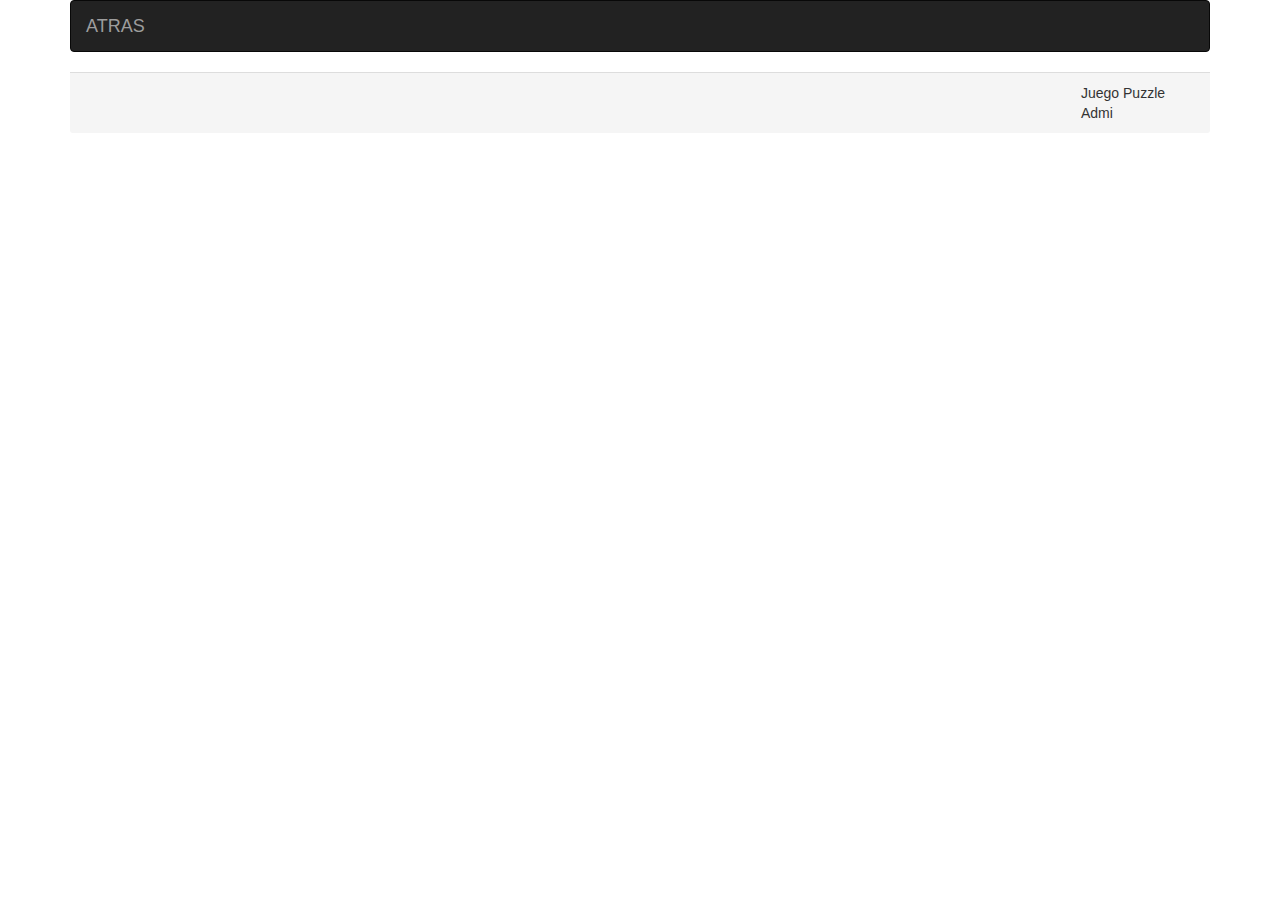
==== www/puzzle.html @ fa77a5f3 "Add files via upload" ====
<!DOCTYPE html>
<html lang="en">
<head>
<title>Bootstrap Example</title>
<meta charset="utf-8">
<meta name="viewport" content="width=device-width, initial-scale=1">
<link href="css/bootstrap.css" rel="stylesheet">
<style type="text/css">
* { user-select: none;
    -webkit-touch-callout: none;
    -webkit-tap-highlight-color: rgba(0,0,0,0);
    -webkit-tap-highlight-color: transparent;
    margin:0;
    padding:0;
}

#sortable { 
  list-style-type: none;
   margin-left:auto;
   margin-right:auto;
}

#sortable li { 
  float: left; 
  width: 33%; 
}

#sortable li img {
  vertical-align:bottom;
  width: 100%; 
  height: auto;
}

@media (orientation:landscape){ #sortable {width:100vh;}}
@media (orientation:portrait) { #sortable {width:100%;}}
</style>
<script src="js/jquery-1.11.2.min.js"></script>
<script src="js/jquery-ui.min.js"></script>
<script src="js/jquery.ui.touch-punch.min.js"></script>
<script src="js/bootstrap.js"></script>

<script>
  $(function() {
   $( "#sortable" ).sortable();
   $( "#sortable" ).disableSelection();
  });
</script>  
</head>
<body>

<div class="container">
<nav class="navbar navbar-inverse ">
  <div class="container-fluid">
    <div class="navbar-header">
      
      <a class="navbar-brand" href="index.html">ATRAS</a>
    </div>
  </div>
</nav>
<div class="ejercicio">
  <ul id="sortable">
    <li><img id="p1" src="puzzle/rafael_8.jpg" alt=""/></li>
    <li><img id="p2" src="puzzle/rafael_4.jpg" alt=""/></li>
    <li><img id="p3" src="puzzle/rafael_6.jpg" alt=""/></li>
    <li><img id="p4" src="puzzle/rafael_2.jpg" alt=""/></li>
    <li><img id="p5" src="puzzle/rafael_9.jpg" alt=""/></li>
    <li><img id="p6" src="puzzle/rafael_3.jpg" alt=""/></li>
    <li><img id="p7" src="puzzle/rafael_7.jpg" alt=""/></li>
    <li><img id="p8" src="puzzle/rafael_1.jpg" alt=""/></li>
    <li><img id="p9" src="puzzle/rafael_5.jpg" alt=""/></li>
  </ul>
  <div class="clear"> </div>
</div>
<div class="panel-footer">Juego Puzzle Admi</div>
</div>

</body>
</html>
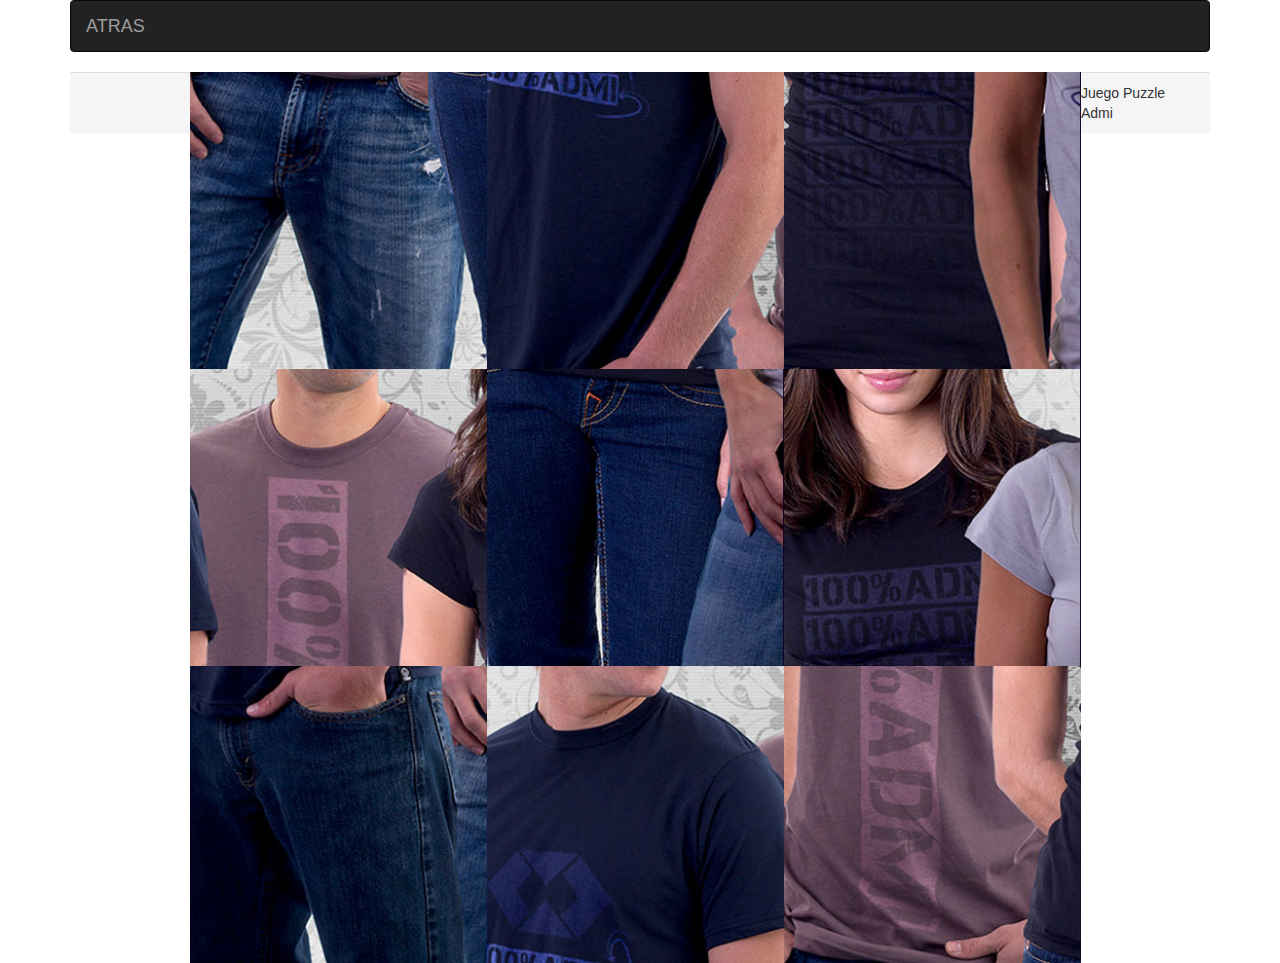
==== commit 0daddfbd: "Add files via upload" ====
--- a/www/puzzle.html
+++ b/www/puzzle.html
@@ -73,7 +73,10 @@
 </div>
 <div class="panel-footer">Juego Puzzle Admi</div>
 </div>
-
+<script type="text/javascript" src="cordova.js"></script>
+      <script type="text/javascript" src="js/fastclick.js"></script>
+      <script type="text/javascript" src="js/hammer.min.js"></script>
+      <script type="text/javascript" src="js/gestures.js"></script>
 </body>
 </html>
 
